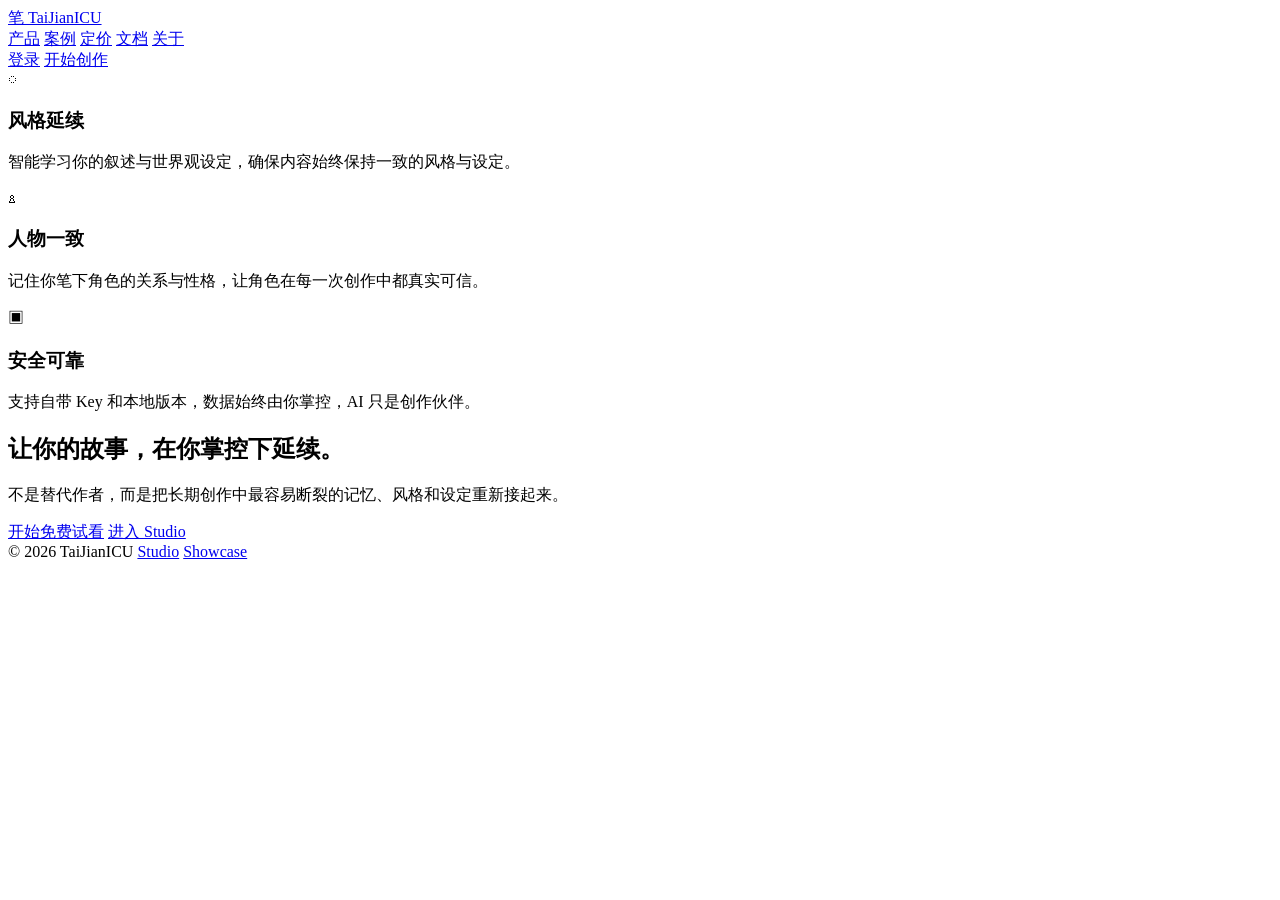
==== webapp/static/about.html @ 6564c847 "Restore marketing pages as separate routes The supplied visual direction is a multi-page site, while" ====
<!doctype html>
<html lang="zh-CN">
  <head>
    <meta charset="utf-8" />
    <meta name="viewport" content="width=device-width, initial-scale=1" />
    <title>关于 · TaiJianICU</title>
    <link rel="icon" type="image/svg+xml" href="/static/favicon.svg" />
    <link rel="preconnect" href="https://fonts.googleapis.com" />
    <link rel="preconnect" href="https://fonts.gstatic.com" crossorigin />
    <link
      href="https://fonts.googleapis.com/css2?family=DM+Sans:wght@400;500;600;700&family=JetBrains+Mono:wght@400;500&family=Noto+Serif+SC:wght@400;600;700;900&display=swap"
      rel="stylesheet"
    />
    <link rel="stylesheet" href="/static/styles.css" />
  </head>
  <body class="landing-body">
    <div class="landing-frame">
      <nav id="landing-nav" class="landing-nav">
        <a class="landing-nav-brand" href="/">
          <span class="landing-nav-logo">笔</span>
          <span>TaiJianICU</span>
        </a>
        <div class="landing-nav-links" aria-label="主导航">
          <a class="landing-nav-link" href="/product">产品</a>
          <a class="landing-nav-link" href="/showcase">案例</a>
          <a class="landing-nav-link" href="/pricing">定价</a>
          <a class="landing-nav-link" href="/docs">文档</a>
          <a class="landing-nav-link is-current" href="/about" aria-current="page">关于</a>
        </div>
        <div class="landing-nav-actions">
          <a class="landing-login" href="/studio">登录</a>
          <a class="landing-button landing-button-primary" href="/studio#quickstart-sample">开始创作</a>
        </div>
      </nav>

      <main class="landing-sections standalone-page">
        <section class="landing-section about-section">
          <div class="about-grid">
            <div class="about-copy" data-reveal>
              <article>
                <span>◌</span>
                <div>
                  <h3>风格延续</h3>
                  <p>智能学习你的叙述与世界观设定，确保内容始终保持一致的风格与设定。</p>
                </div>
              </article>
              <article>
                <span>♙</span>
                <div>
                  <h3>人物一致</h3>
                  <p>记住你笔下角色的关系与性格，让角色在每一次创作中都真实可信。</p>
                </div>
              </article>
              <article>
                <span>▣</span>
                <div>
                  <h3>安全可靠</h3>
                  <p>支持自带 Key 和本地版本，数据始终由你掌控，AI 只是创作伙伴。</p>
                </div>
              </article>
            </div>
            <div class="about-panel" data-reveal>
              <h1>让你的故事，在你掌控下延续。</h1>
              <p>不是替代作者，而是把长期创作中最容易断裂的记忆、风格和设定重新接起来。</p>
              <div class="cta-actions">
                <a class="landing-button landing-button-primary" href="/studio#quickstart-sample">开始免费试看</a>
                <a class="landing-button landing-button-secondary" href="/studio">进入 Studio</a>
              </div>
            </div>
          </div>
        </section>
      </main>
    </div>

    <footer class="landing-footer">
      <span>© 2026 TaiJianICU</span>
      <span>
        <a href="/studio">Studio</a>
        <a href="/showcase">Showcase</a>
      </span>
    </footer>

    <script src="/static/landing.js" defer></script>
  </body>
</html>
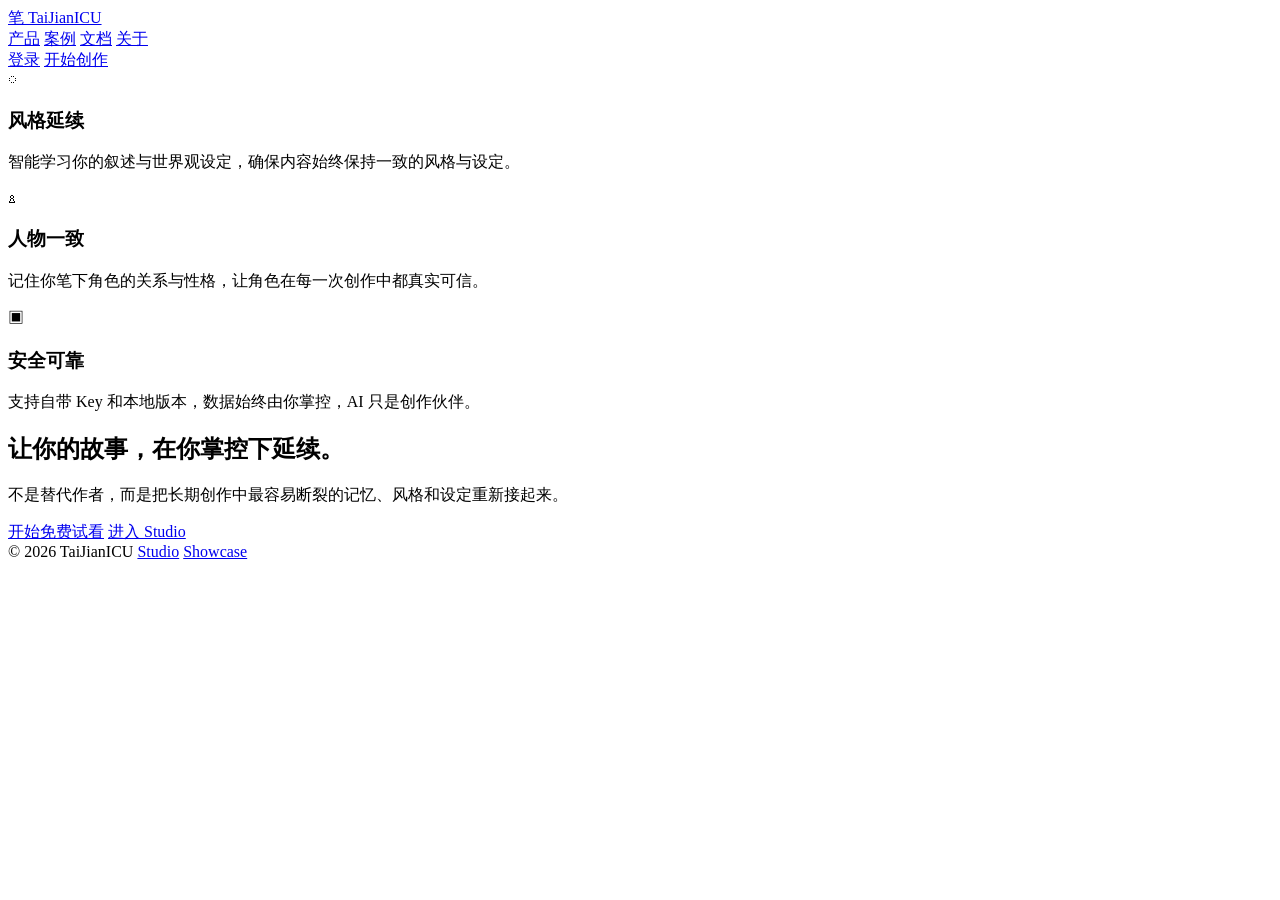
==== commit b0d2f06d: "Remove pricing from marketing site The product direction should not mention paid plans yet, so keepi" ====
--- a/webapp/static/about.html
+++ b/webapp/static/about.html
@@ -23,7 +23,6 @@
         <div class="landing-nav-links" aria-label="主导航">
           <a class="landing-nav-link" href="/product">产品</a>
           <a class="landing-nav-link" href="/showcase">案例</a>
-          <a class="landing-nav-link" href="/pricing">定价</a>
           <a class="landing-nav-link" href="/docs">文档</a>
           <a class="landing-nav-link is-current" href="/about" aria-current="page">关于</a>
         </div>
